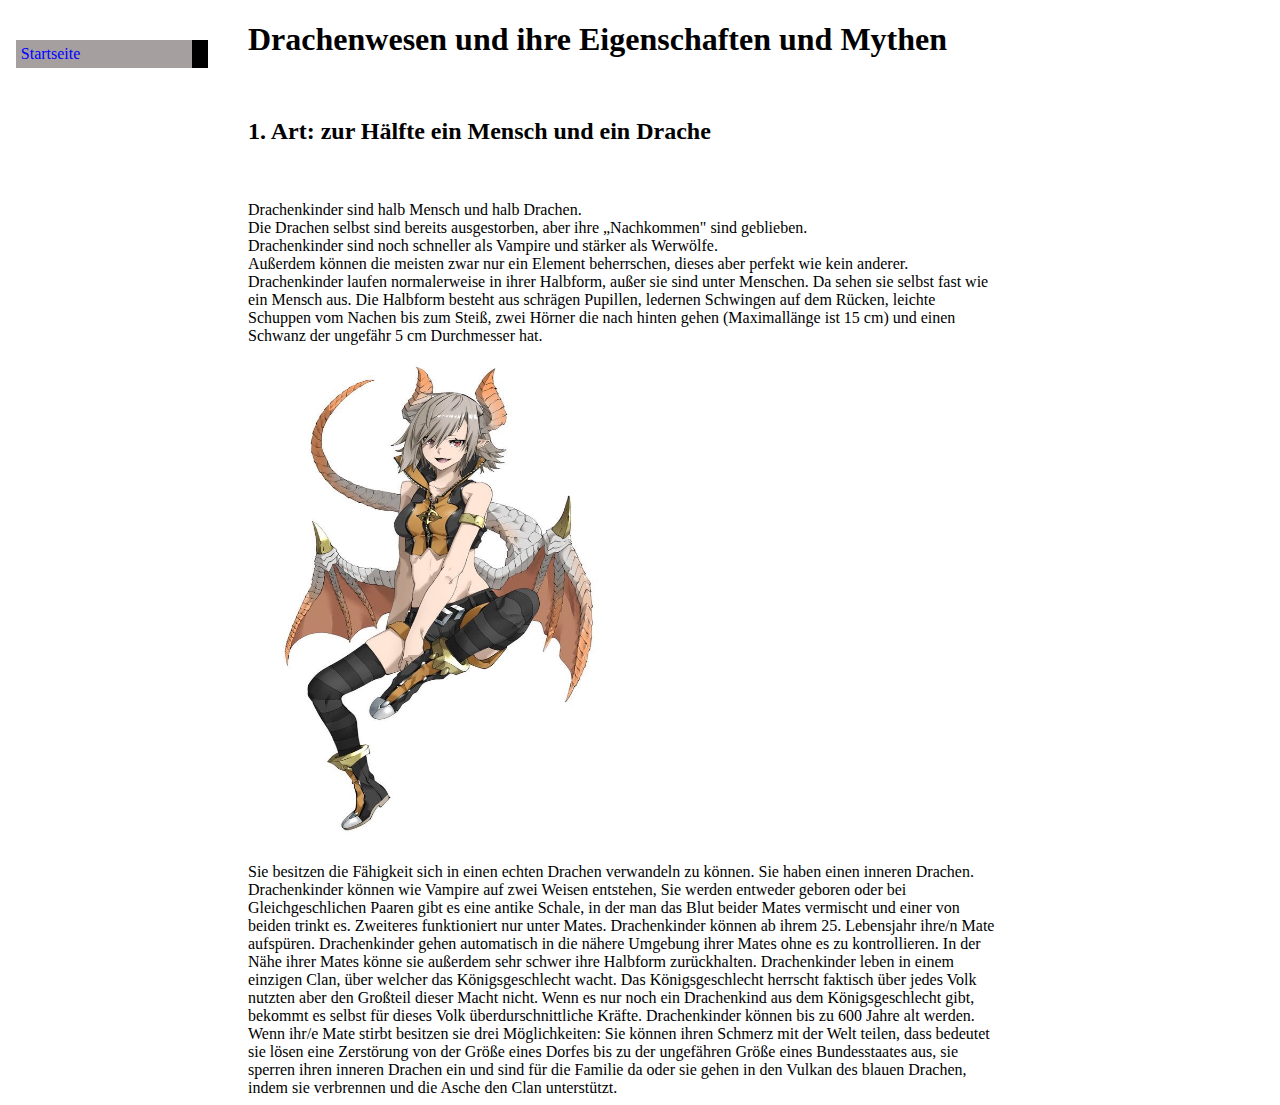
==== Drachenwesen.html @ a99938ca "Add files via upload" ====
<!DOCTYPE html>
<html lang="de">
	<head>
		<title>Drachenwesen</title>
		<link rel="stylesheet" href="erster Versuch.css">
	</head>
	<body>
        <ul class="navbar">
            <li><a href="index..html">Startseite</a>
          </ul>
<p><h1>Drachenwesen und ihre Eigenschaften und Mythen</h1></p>
			<br><h2>1. Art: zur Hälfte ein Mensch und ein Drache</h2></br>
			<br>Drachenkinder sind halb Mensch und halb Drachen.</br> 
			Die Drachen selbst sind bereits ausgestorben, aber ihre „Nachkommen" sind geblieben. 
			<br>Drachenkinder sind noch schneller als Vampire und stärker als Werwölfe. </br>
			 Außerdem kön­nen die meisten zwar nur ein Element beherrschen, dieses aber perfekt wie kein anderer. 
			 Drachenkinder laufen normalerweise in ihrer Halbform, außer sie sind unter Menschen. Da sehen sie selbst fast wie ein Mensch aus. 
			 Die Halbform besteht aus schrägen Pupillen, ledernen Schwingen auf dem Rücken, leichte Schuppen vom Nachen bis zum Steiß, 
			 zwei Hörner die nach hinten gehen (Maximallänge ist 15 cm) und einen Schwanz der ungefähr 5 cm Durchmesser hat.
			 <br> <img src="Drachenwesen_Mischform.jpeg" height="500" width="400" align="center"></br>
			 <br> Sie besitzen die Fähigkeit sich in einen echten Drachen verwandeln zu können. Sie haben einen inneren Dra­chen. 
			 Drachenkinder können wie Vampire auf zwei Weisen entstehen, Sie werden entweder geboren oder bei Gleichgeschlichen Paaren gibt es eine antike Schale, 
			 in der man das Blut beider Mates vermischt und einer von beiden trinkt es. Zweiteres funktioniert nur unter Mates. 
			 Drachenkinder können ab ihrem 25. Lebensjahr ihre/n Mate aufspüren. Drachenkinder gehen automatisch in die nähere Umgebung ihrer Mates ohne es zu kon­trollieren. 
			 In der Nähe ihrer Mates könne sie außerdem sehr schwer ihre Halbform zurückhalten. Drachenkinder leben in einem einzigen Clan, über welcher das Königsgeschlecht wacht. 
			 Das Königsgeschlecht herrscht fak­tisch über jedes Volk nutzten aber den Großteil dieser Macht nicht. 
			 Wenn es nur noch ein Drachenkind aus dem Königsge­schlecht gibt, bekommt es selbst für dieses Volk überdurschnittliche Kräfte. 
			Drachenkinder können bis zu 600 Jahre alt werden.
			Wenn ihr/e Mate stirbt besitzen sie drei Mög­lichkeiten: Sie können ihren Schmerz mit der Welt teilen, dass bedeutet sie lösen eine Zerstörung von der Größe eines Dorfes bis zu der ungefäh­ren Größe eines Bundesstaates aus, 
			sie sperren ihren inneren Drachen ein und sind für die Familie da oder sie gehen in den Vulkan des blauen Dra­chen, indem sie verbrennen und die Asche den Clan unterstützt.
---- erster Versuch.css ----
body {
  padding-left: 15em;
  font-family: Georgia, "Times New Roman",
        Times, serif;
  color: rgb(0, 0, 0);
background-color: #ffffff; 
width: 750px; }
ul.navbar {
  list-style-type: none;
  padding: 0;
  margin: 0;
  position: absolute;
  top: 2em;
  left: 1em;
  width: 12em }
h1 {
  font-family: "Times New Roman" Helvetica, Geneva, Arial,
        SunSans-Regular, sans-serif }
ul.navbar li {
  background: rgb(166, 159, 159);
  margin: 0.5em 0;
  padding: 0.3em;
  border-right: 1em solid black }
ul.navbar a {
  text-decoration: none }
a:link {
  color: blue}
a:visited {
  color: rgb(171, 4, 242) }
address {
  margin-top: 1em;
  padding-top: 1em;
  border-top: thin dotted }
  table, th, td, caption {
    border: thin solid #000000;
  }
  
  table {
    border-collapse: collapse;
    border-spacing: 0;
    border-width: thin 0 0 thin;
    margin: 0 0 1em;
    table-layout: auto;
    max-width: 100%;
  }
  th, td {
    font-weight: normal;
    text-align: left;
    ;
  }
  th, caption {
    background-color: #0a6796;
    font-weight: 700;
  }
  table {
    caption-side: top;
  }
  caption {
      background-color: #fdfcf3; 
      border: thin solid #000000;    
    padding-top: 0,5em;
    margin-top: 1em;
  }
  th, td {
    padding: .2em .5em;
    border-radius: .1em;  
  }  
  
  thead th {
    background-color: #ffebe6;
    color: #c32e04;
  }
  
  td {
    font-style: "Times New Roman";
    text-align: left;
    box-shadow: inset 1px 3px 5px -3px rgba(0,0,0,.5);
  }   
  
  td:empty{
    box-shadow: none;
  }
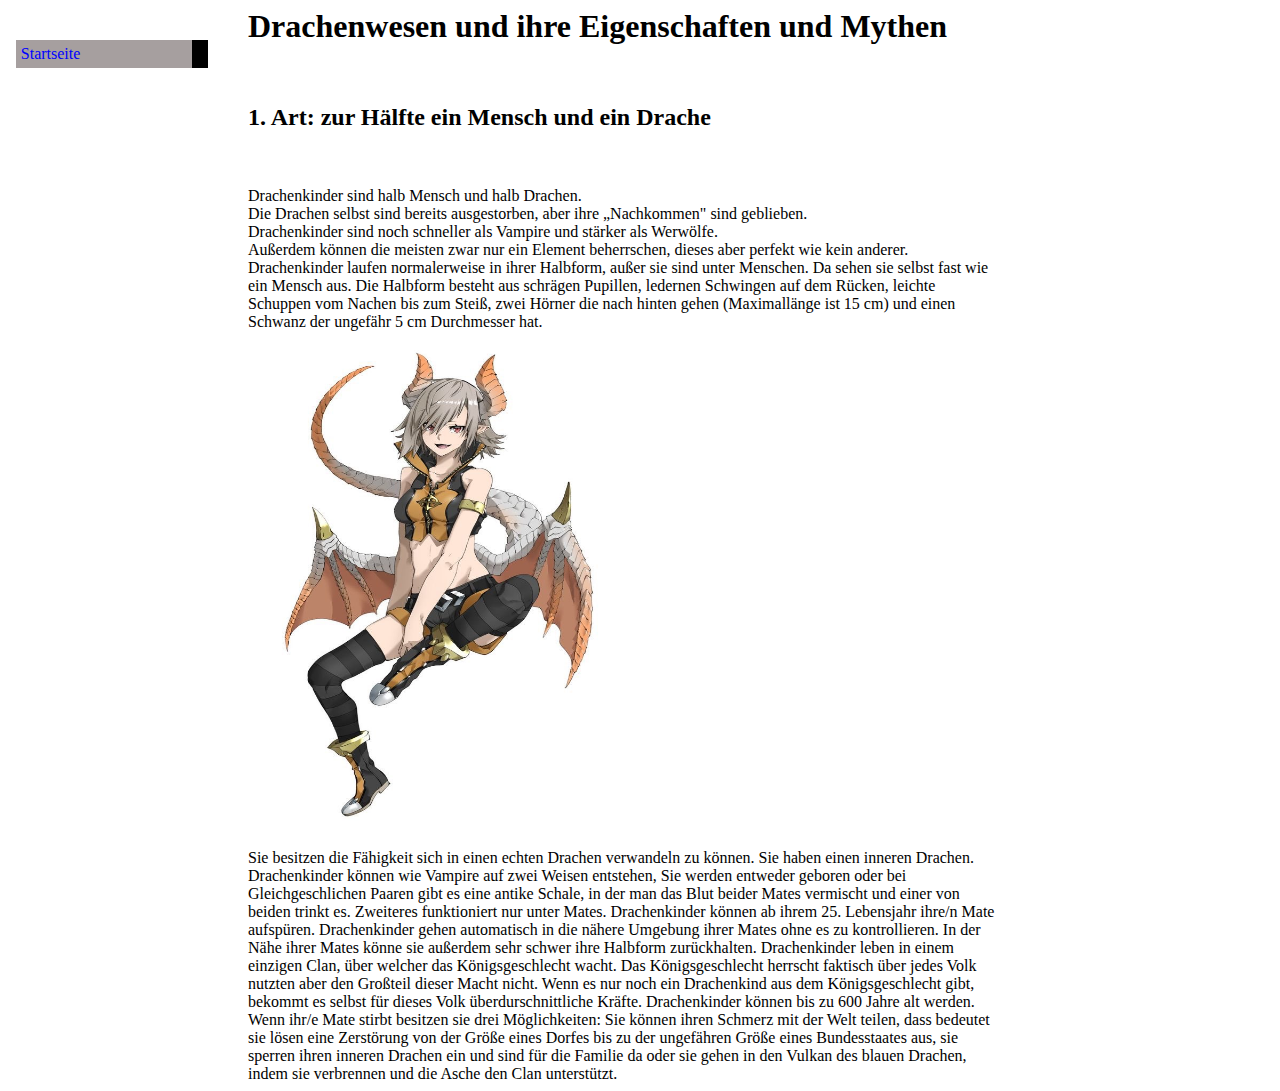
==== commit d3421cb7: "Update Drachenwesen.html" ====
--- a/Drachenwesen.html
+++ b/Drachenwesen.html
@@ -1,5 +1,4 @@
-<!DOCTYPE html>
-<html lang="de">
+<html>
 	<head>
 		<title>Drachenwesen</title>
 		<link rel="stylesheet" href="erster Versuch.css">
@@ -28,3 +27,5 @@
 			Drachenkinder können bis zu 600 Jahre alt werden.
 			Wenn ihr/e Mate stirbt besitzen sie drei Mög­lichkeiten: Sie können ihren Schmerz mit der Welt teilen, dass bedeutet sie lösen eine Zerstörung von der Größe eines Dorfes bis zu der ungefäh­ren Größe eines Bundesstaates aus, 
 			sie sperren ihren inneren Drachen ein und sind für die Familie da oder sie gehen in den Vulkan des blauen Dra­chen, indem sie verbrennen und die Asche den Clan unterstützt.
+</body>
+</html>
